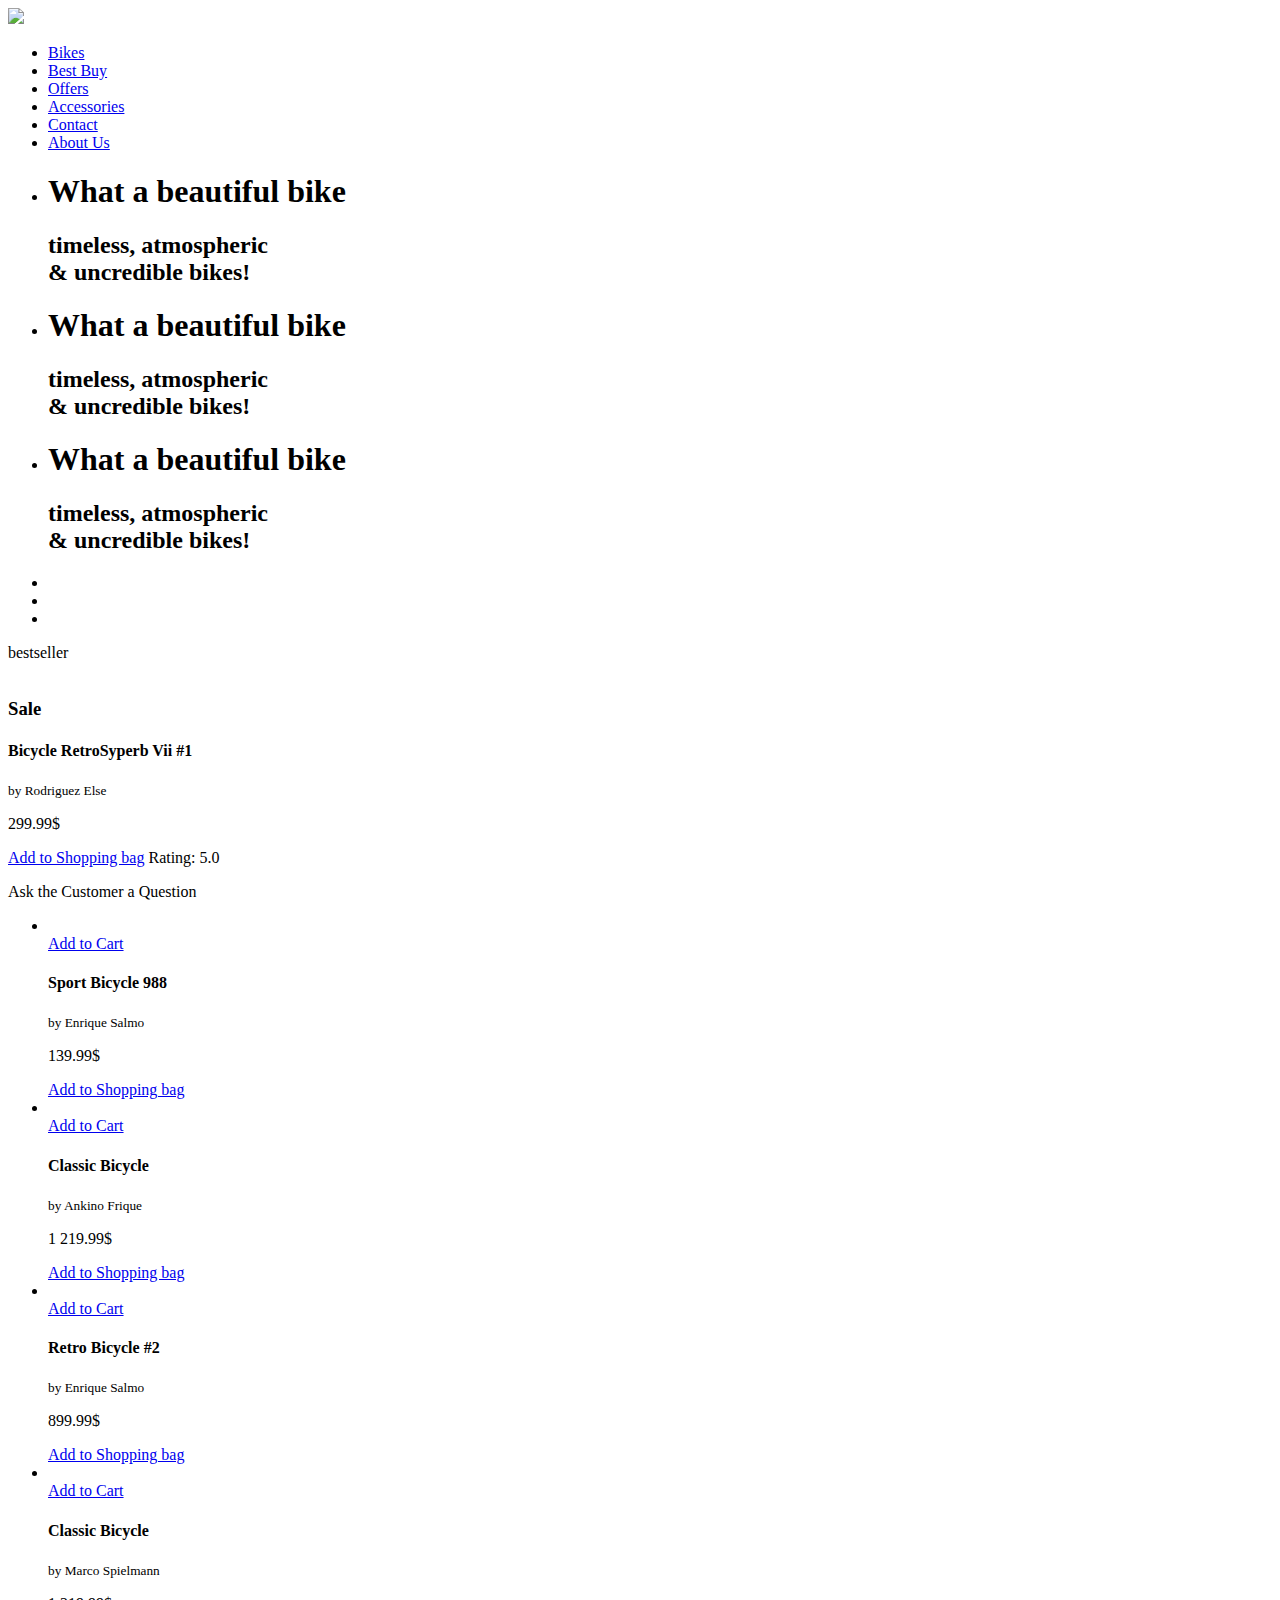
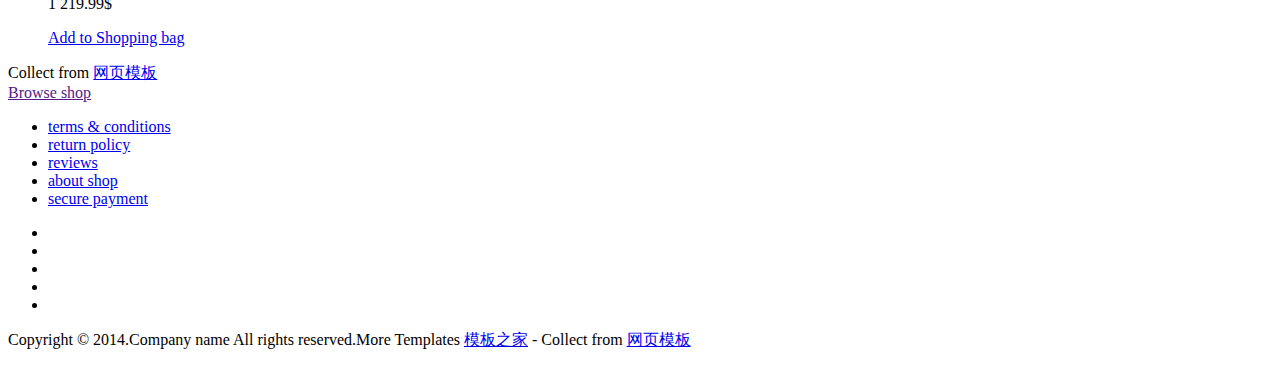
==== src/main/resources/templates/index.html @ 51a5f6a0 "1" ====
<!DOCTYPE HTML>
<html>
<head>
<title>Home</title>
<link href="css/bootstrap.css" rel='stylesheet' type='text/css' />
<!-- jQuery (necessary for Bootstrap's JavaScript plugins) -->
<script src="js/jquery-1.11.0.min.js"></script>
<!-- Custom Theme files -->
<link href="css/style.css" rel='stylesheet' type='text/css' />
<!-- Custom Theme files -->
<meta name="viewport" content="width=device-width, initial-scale=1">
<script type="application/x-javascript"> addEventListener("load", function() { setTimeout(hideURLbar, 0); }, false); function hideURLbar(){ window.scrollTo(0,1); } </script>
</head>
<body>
<!-- Header Starts Here -->
<div class="header">
	<div class="container">
		<div class="header-top">
			<div class="logo">
				<a href="index.html"><img src="images/logo.png"></a>
			</div>
			<span class="menu"></span>
			<div class="clear"></div>
			<div class="navigation">
				<ul class="navig">
					<li><a href="bikes.html">Bikes</a></li>
					<li><a href="best.html">Best Buy</a></li>
					<li><a href="bikes.html">Offers</a></li>
					<li><a href="best.html">Accessories</a></li>
					<li><a href="contact.html">Contact</a></li>
					<li><a href="about.html">About Us</a></li>
				</ul>
				<script>
					$( "span.menu" ).click(function() {
					  $( ".navigation ul.navig" ).slideToggle( "slow", function() {
					    // Animation complete.
					  });
					});
				</script>

			</div>
			<div class="clearfix"></div>
		</div>
		<!-- Banner Slide Starts Here -->
			<div class="slider">
			<!-- Slideshow 3 -->
			<script src="js/responsiveslides.min.js"></script>
			<script>
			    // You can also use "$(window).load(function() {"
			    $(function () {
			      // Slideshow 3
			      $("#slider3").responsiveSlides({
			        manualControls: '#slider3-pager',
			      });
			    });
			  </script>
		    <ul class="rslides" id="slider3">
		    <li>
		    	<div class="banner">
					<h1>What a beautiful bike</h1>
					<h2>timeless, atmospheric<br>& uncredible bikes!</h2>
				</div>
		   	</li>
		   	<li>
		    	<div class="banner banner2">
					<h1>What a beautiful bike</h1>
					<h2>timeless, atmospheric<br>& uncredible bikes!</h2>
				</div>
		   	</li>
		   	<li>
		    	<div class="banner banner1">
					<h1>What a beautiful bike</h1>
					<h2>timeless, atmospheric<br>& uncredible bikes!</h2>
				</div>
		   	</li>
		   	</ul>
		   	<ul id="slider3-pager">
		      <li><a href="#"><img src="images/device3.jpg" alt=""></a></li>
		      <li><a href="#"><img src="images/device2.jpg" alt=""></a></li>
		      <li><a href="#"><img src="images/device1.jpg" alt=""></a></li>
		    </ul>
		    <div class="clearfix"> </div>
		    </div>
		<!-- Banner Slide Ends Here -->
		<!-- Best Seller Starts Here -->
		<div class="best-seller">
			<div class="best-seller-row">
				<div class="seller-column">
					<div class="sale-box">
						<span class="on_sale title_shop">bestseller</span>
					</div>
					<img src="images/biscyle1.jpg" alt=""  class="seller-img">
				</div>
				<div class="seller-column1">
					<h3>Sale</h3>
					<span class="sale-nip"></span>
					<h4>Bicycle RetroSyperb Vii #1</h4>
					<small>by Rodriguez Else</small>
					<p>299.99$</p>
					<div class="price">
						<a href="single.html">Add to Shopping bag</a>
						<span class="rating">Rating: 5.0 <i class="ratings"></i></span>
					</div>
					<p class="customer">Ask the Customer a Question</p>
				</div>
				<div class="clearfix"></div>
			</div>
			<div class="biseller-info">
			<ul id="flexiselDemo3">
				<li>
					<div class="biseller-column">
					<img src="images/sm1.jpg" alt="" class="veiw-img">
						<div class="veiw-img-mark">
							<a href="single.html">Add to Cart</a>
						</div>
					<div class="biseller-name">
						<h4>Sport Bicycle 988</h4>
						<small>by Enrique Salmo</small>
					</div>
					<div class="biseller-name1">
						<p>139.99$</p>
					</div>
					<div class="clearfix"></div>
					<div class="price-s">
						<a href="single.html">Add to Shopping bag</a>
					</div>
					
					</div>
				</li>
				<li>
					<div class="biseller-column">
					<img src="images/sm3.jpg" alt="" class="veiw-img">
						<div class="veiw-img-mark">
							<a href="single.html">Add to Cart</a>
						</div>
					<div class="biseller-name">
						<h4>Classic Bicycle </h4>
						<small>by Ankino Frique</small>
					</div>
					<div class="biseller-name1">
						<p>1 219.99$</p>
					</div>
					<div class="clearfix"></div>
					<div class="price-s">
						<a href="single.html">Add to Shopping bag</a>
					</div>
					
					</div>
				</li>
				<li>
					<div class="biseller-column">
					<img src="images/sm4.jpg" alt="" class="veiw-img">
						<div class="veiw-img-mark">
							<a href="single.html">Add to Cart</a>
						</div>
					<div class="biseller-name">
						<h4>Retro Bicycle #2</h4>
						<small>by Enrique Salmo</small>
					</div>
					<div class="biseller-name1">
						<p>899.99$</p>
					</div>
					<div class="clearfix"></div>
					<div class="price-s">
						<a href="single.html">Add to Shopping bag</a>
					</div>
					
					</div>
				</li>
				<li>
					<div class="biseller-column">
					<img src="images/biscyle1.jpg" alt="" class="veiw-img">
						<div class="veiw-img-mark">
							<a href="single.html">Add to Cart</a>
						</div>
					<div class="biseller-name">
						<h4>Classic Bicycle </h4>
						<small>by Marco Spielmann</small>
					</div>
					<div class="biseller-name1">
						<p>1 219.99$</p>
					</div>
					<div class="clearfix"></div>
					<div class="price-s">
						<a href="single.html">Add to Shopping bag</a>
					</div>
					
					</div>
				</li>
	     	</ul>
			</div>
			<div class="tlinks">Collect from <a href="http://www.cssmoban.com/" >网页模板</a></div>
		</div>
			<script type="text/javascript">
				 $(window).load(function() {
					$("#flexiselDemo3").flexisel({
						visibleItems: 3,
						animationSpeed: 1000,
						autoPlay: true,
						autoPlaySpeed: 3000,    		
						pauseOnHover: true,
						enableResponsiveBreakpoints: true,
				    	responsiveBreakpoints: { 
				    		portrait: { 
				    			changePoint:480,
				    			visibleItems: 1
				    		}, 
				    		landscape: { 
				    			changePoint:640,
				    			visibleItems: 2
				    		},
				    		tablet: { 
				    			changePoint:768,
				    			visibleItems: 3
				    		}
				    	}
				    });
				    
				});
			   </script>
			   <script type="text/javascript" src="js/jquery.flexisel.js"></script>
	</div>
</div>
	<!--- fOOTER Starts Here --->
	<div class="container">
		<div class="footer">
			<a href="">Browse shop</a>
		</div>
		<div class="footer-top">
			<ul class="bottom-list">
				<li><a href="#">terms & conditions</a></li>
				<li><a href="#">return policy</a></li>
				<li><a href="#">reviews</a></li>
				<li><a href="#">about shop</a></li>
				<li><a href="#">secure payment</a></li>
			</ul>
		</div>
		<ul class="payment-list">
			<li><i class="paypal"></i></li>
			<li><i class="wi"></i></li>
			<li><i class="visa"></i></li>
			<li><i class="amazon"></i></li>
			<li><i class="sm"></i></li>
		</ul>
		<p class="copyright">Copyright &copy; 2014.Company name All rights reserved.More Templates <a href="http://www.cssmoban.com/" target="_blank" title="模板之家">模板之家</a> - Collect from <a href="http://www.cssmoban.com/" title="网页模板" target="_blank">网页模板</a></p>
	</div>
	<!--- fOOTER Starts Here --->

</body>
</html>
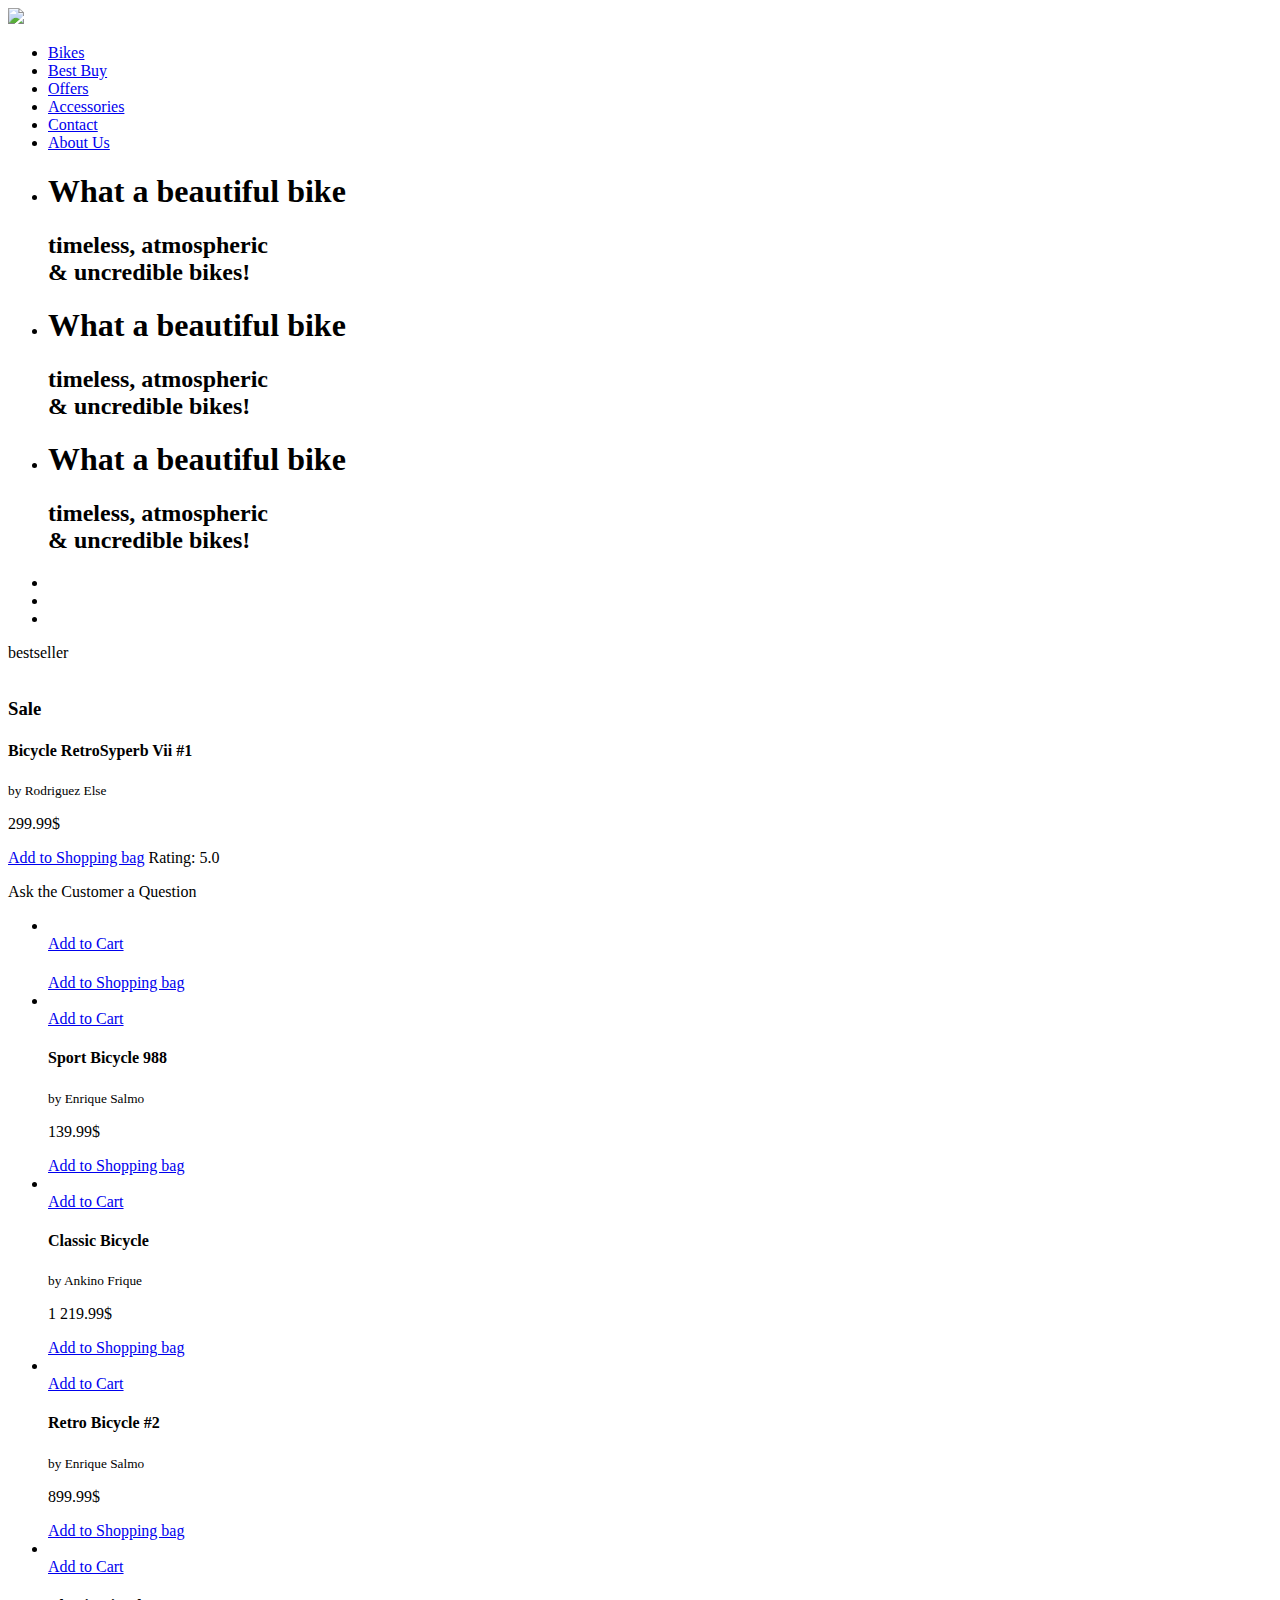
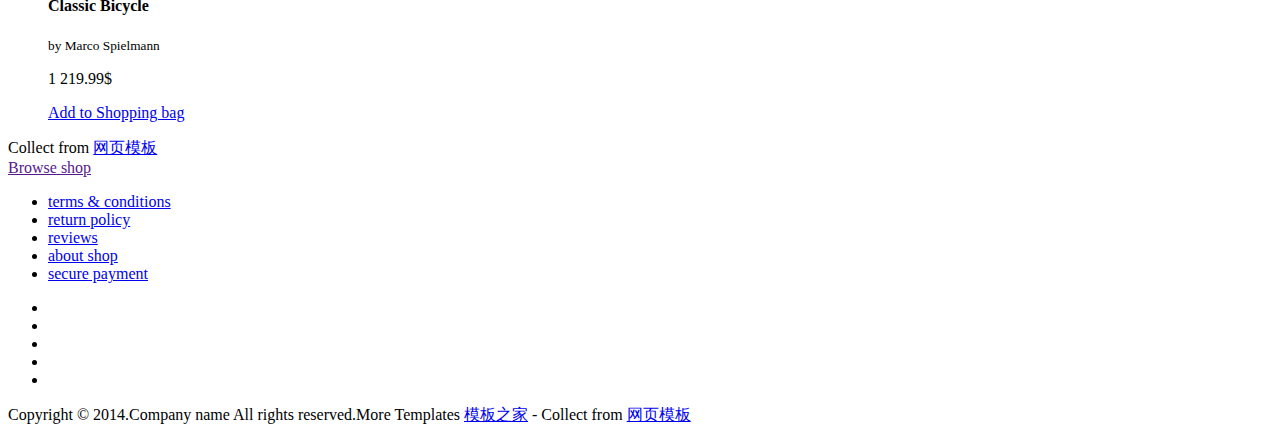
==== commit b0d1397b: "day 2" ====
--- a/src/main/resources/templates/index.html
+++ b/src/main/resources/templates/index.html
@@ -1,5 +1,5 @@
 <!DOCTYPE HTML>
-<html>
+<html  xmlns:th="http://www.thymeleaf.org">
 <head>
 <title>Home</title>
 <link href="css/bootstrap.css" rel='stylesheet' type='text/css' />
@@ -107,6 +107,26 @@
 			</div>
 			<div class="biseller-info">
 			<ul id="flexiselDemo3">
+				<li th:each="list:${list}">
+					<div class="biseller-column">
+						<img src="images/sm1.jpg" alt="" class="veiw-img">
+							<div class="veiw-img-mark">
+								<a href="single.html">Add to Cart</a>
+							</div>
+						<div class="biseller-name">
+							<h4 th:text="${list.description}"></h4>
+							<small th:text="${'by'+list.manufacturer}"> </small>
+						</div>
+						<div class="biseller-name1">
+							<p  th:text="${list.price+'$'}"></p>
+						</div>
+						<div class="clearfix"></div>
+						<div class="price-s">
+							<a href="single.html">Add to Shopping bag</a>
+						</div>
+						
+					</div>
+				</li>
 				<li>
 					<div class="biseller-column">
 					<img src="images/sm1.jpg" alt="" class="veiw-img">
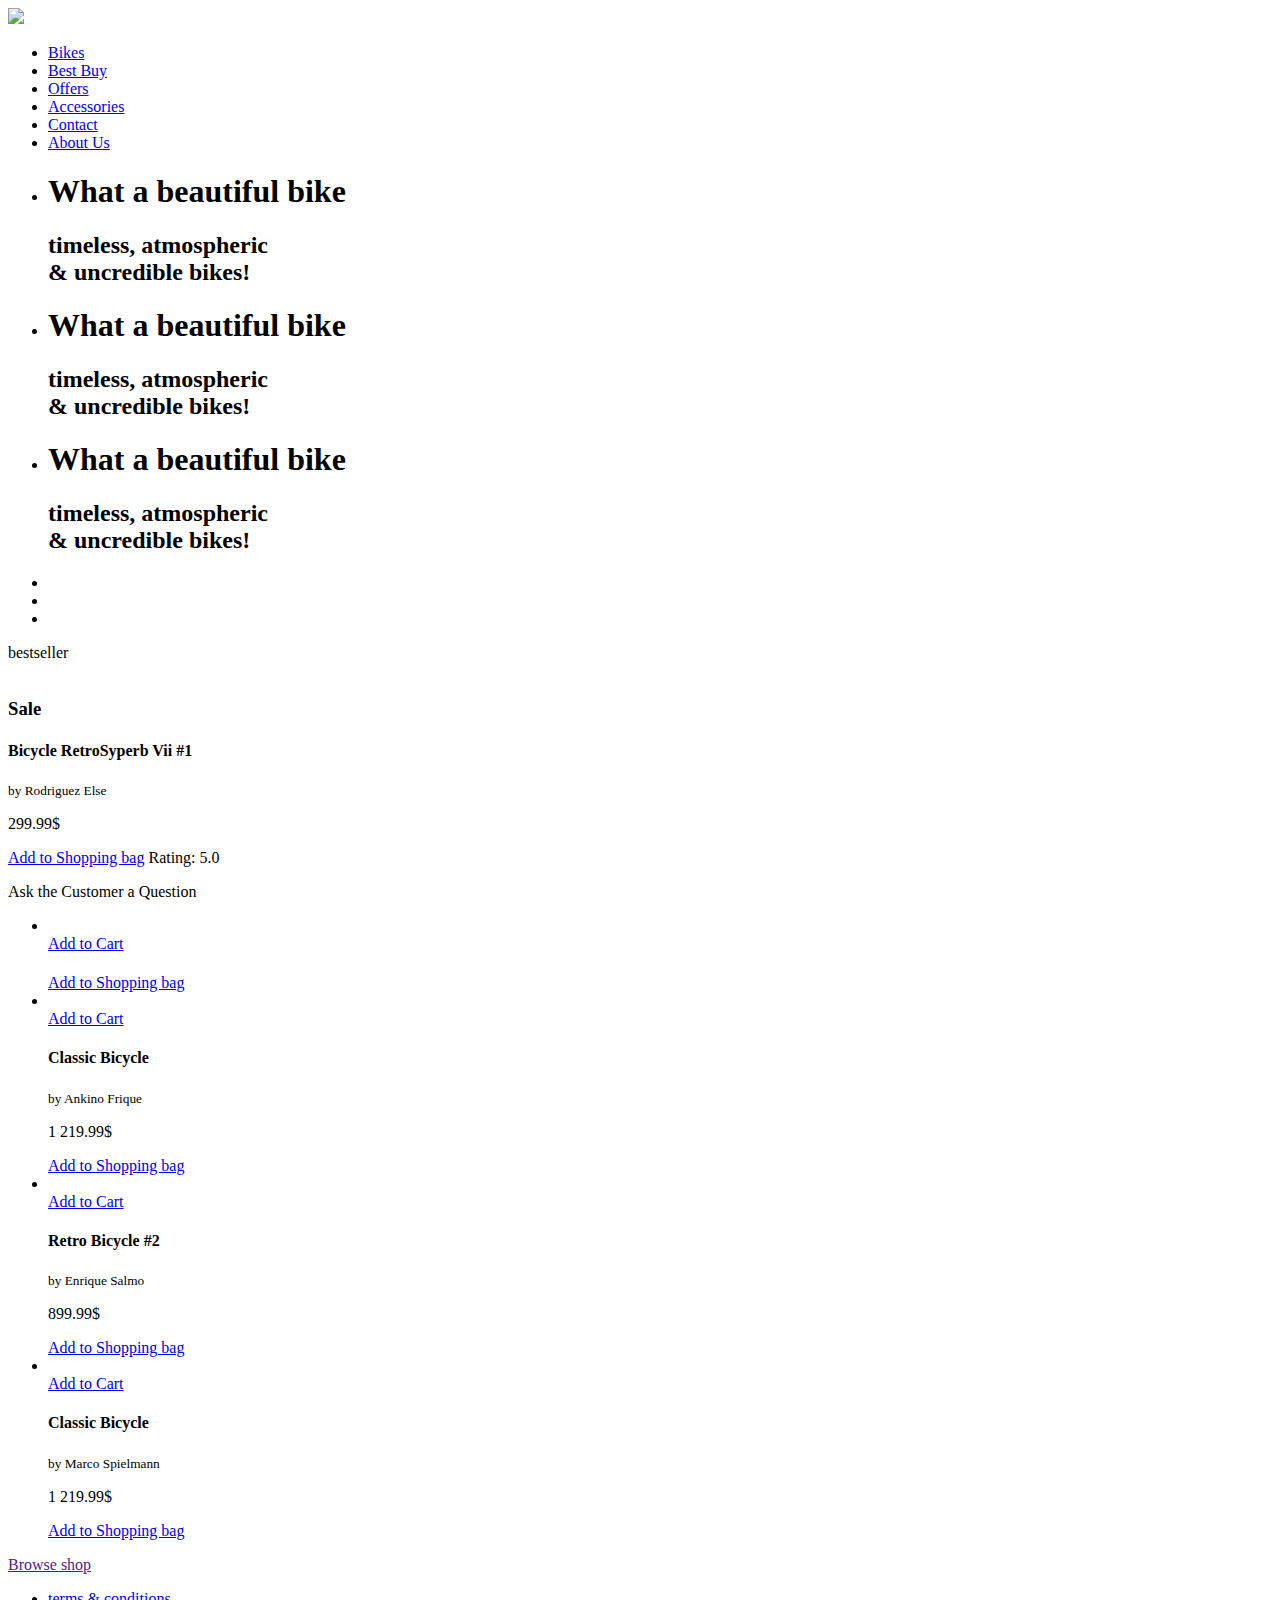
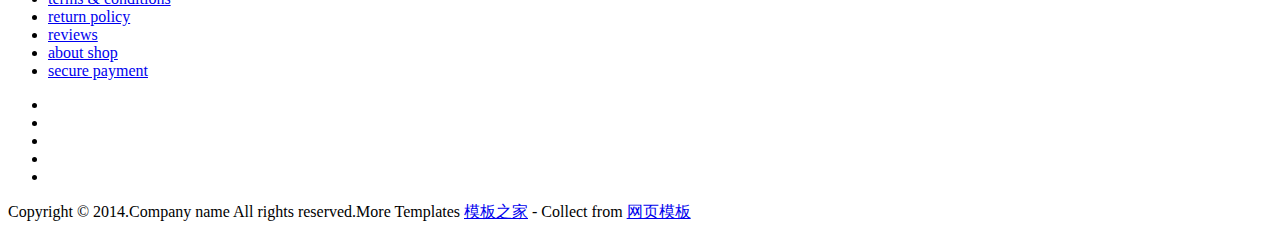
==== commit e676aae9: "11" ====
--- a/src/main/resources/templates/index.html
+++ b/src/main/resources/templates/index.html
@@ -85,135 +85,119 @@
 		<!-- Best Seller Starts Here -->
 		<div class="best-seller">
 			<div class="best-seller-row">
-				<div class="seller-column">
-					<div class="sale-box">
-						<span class="on_sale title_shop">bestseller</span>
+					<div th:each="list:${list}">
+					<div th:if="${list.level} eq 1">
+						<div class="seller-column">
+						<div class="sale-box">
+							<span class="on_sale title_shop">bestseller</span>
+						</div>
+							<img src="images/biscyle1.jpg" alt=""  class="seller-img">
+						</div>
+						<div class="seller-column1">
+							<h3>Sale</h3>
+							<span class="sale-nip"></span>
+							<h4 th:text="${list.description}">Bicycle RetroSyperb Vii #1</h4>
+							<small th:text="${'by'+list.manufacturer}">by Rodriguez Else</small>
+							<p  th:text="${list.price+'$'}">299.99$</p>
+							<div class="price">
+								<a href="single.html">Add to Shopping bag</a>
+								<span class="rating">Rating: 5.0 <i class="ratings"></i></span>
+							</div>
+							<p class="customer">Ask the Customer a Question</p>
+						</div>
+						<div class="clearfix"></div>
 					</div>
-					<img src="images/biscyle1.jpg" alt=""  class="seller-img">
-				</div>
-				<div class="seller-column1">
-					<h3>Sale</h3>
-					<span class="sale-nip"></span>
-					<h4>Bicycle RetroSyperb Vii #1</h4>
-					<small>by Rodriguez Else</small>
-					<p>299.99$</p>
-					<div class="price">
-						<a href="single.html">Add to Shopping bag</a>
-						<span class="rating">Rating: 5.0 <i class="ratings"></i></span>
 					</div>
-					<p class="customer">Ask the Customer a Question</p>
-				</div>
-				<div class="clearfix"></div>
+			</div>
 			</div>
 			<div class="biseller-info">
-			<ul id="flexiselDemo3">
-				<li th:each="list:${list}">
-					<div class="biseller-column">
-						<img src="images/sm1.jpg" alt="" class="veiw-img">
+				<ul id="flexisel2">
+					<li th:each="list:${list}">
+						<div class="biseller-column">
+							<img src="images/sm1.jpg" alt="" class="veiw-img">
+								<div class="veiw-img-mark">
+									<a href="single.html">Add to Cart</a>
+								</div>
+							<div class="biseller-name">
+								<h4 th:text="${list.description}"></h4>
+								<small th:text="${'by'+list.manufacturer}"> </small>
+							</div>
+							<div class="biseller-name1">
+								<p  th:text="${list.price+'$'}"></p>
+							</div>
+							<div class="clearfix"></div>
+							<div class="price-s">
+								<a href="single.html">Add to Shopping bag</a>
+							</div>
+							
+						</div>
+					</li>
+					<li>
+						<div class="biseller-column">
+						<img src="images/sm3.jpg" alt="" class="veiw-img">
 							<div class="veiw-img-mark">
 								<a href="single.html">Add to Cart</a>
 							</div>
 						<div class="biseller-name">
-							<h4 th:text="${list.description}"></h4>
-							<small th:text="${'by'+list.manufacturer}"> </small>
+							<h4>Classic Bicycle </h4>
+							<small>by Ankino Frique</small>
 						</div>
 						<div class="biseller-name1">
-							<p  th:text="${list.price+'$'}"></p>
+							<p>1 219.99$</p>
 						</div>
 						<div class="clearfix"></div>
 						<div class="price-s">
 							<a href="single.html">Add to Shopping bag</a>
 						</div>
 						
-					</div>
-				</li>
-				<li>
-					<div class="biseller-column">
-					<img src="images/sm1.jpg" alt="" class="veiw-img">
-						<div class="veiw-img-mark">
-							<a href="single.html">Add to Cart</a>
-						</div>
-					<div class="biseller-name">
-						<h4>Sport Bicycle 988</h4>
-						<small>by Enrique Salmo</small>
-					</div>
-					<div class="biseller-name1">
-						<p>139.99$</p>
-					</div>
-					<div class="clearfix"></div>
-					<div class="price-s">
-						<a href="single.html">Add to Shopping bag</a>
-					</div>
-					
-					</div>
-				</li>
-				<li>
-					<div class="biseller-column">
-					<img src="images/sm3.jpg" alt="" class="veiw-img">
-						<div class="veiw-img-mark">
-							<a href="single.html">Add to Cart</a>
-						</div>
-					<div class="biseller-name">
-						<h4>Classic Bicycle </h4>
-						<small>by Ankino Frique</small>
-					</div>
-					<div class="biseller-name1">
-						<p>1 219.99$</p>
-					</div>
-					<div class="clearfix"></div>
-					<div class="price-s">
-						<a href="single.html">Add to Shopping bag</a>
-					</div>
-					
-					</div>
-				</li>
-				<li>
-					<div class="biseller-column">
-					<img src="images/sm4.jpg" alt="" class="veiw-img">
-						<div class="veiw-img-mark">
-							<a href="single.html">Add to Cart</a>
-						</div>
-					<div class="biseller-name">
-						<h4>Retro Bicycle #2</h4>
-						<small>by Enrique Salmo</small>
-					</div>
-					<div class="biseller-name1">
-						<p>899.99$</p>
-					</div>
-					<div class="clearfix"></div>
-					<div class="price-s">
-						<a href="single.html">Add to Shopping bag</a>
-					</div>
-					
-					</div>
-				</li>
-				<li>
-					<div class="biseller-column">
-					<img src="images/biscyle1.jpg" alt="" class="veiw-img">
-						<div class="veiw-img-mark">
-							<a href="single.html">Add to Cart</a>
-						</div>
-					<div class="biseller-name">
-						<h4>Classic Bicycle </h4>
-						<small>by Marco Spielmann</small>
-					</div>
-					<div class="biseller-name1">
-						<p>1 219.99$</p>
-					</div>
-					<div class="clearfix"></div>
-					<div class="price-s">
-						<a href="single.html">Add to Shopping bag</a>
-					</div>
-					
-					</div>
-				</li>
-	     	</ul>
-			</div>
-			<div class="tlinks">Collect from <a href="http://www.cssmoban.com/" >网页模板</a></div>
+						</div>
+					</li>
+					<li>
+						<div class="biseller-column">
+						<img src="images/sm4.jpg" alt="" class="veiw-img">
+							<div class="veiw-img-mark">
+								<a href="single.html">Add to Cart</a>
+							</div>
+						<div class="biseller-name">
+							<h4>Retro Bicycle #2</h4>
+							<small>by Enrique Salmo</small>
+						</div>
+						<div class="biseller-name1">
+							<p>899.99$</p>
+						</div>
+						<div class="clearfix"></div>
+						<div class="price-s">
+							<a href="single.html">Add to Shopping bag</a>
+						</div>
+						
+						</div>
+					</li>
+					<li>
+						<div class="biseller-column">
+						<img src="images/biscyle1.jpg" alt="" class="veiw-img">
+							<div class="veiw-img-mark">
+								<a href="single.html">Add to Cart</a>
+							</div>
+						<div class="biseller-name">
+							<h4>Classic Bicycle </h4>
+							<small>by Marco Spielmann</small>
+						</div>
+						<div class="biseller-name1">
+							<p>1 219.99$</p>
+						</div>
+						<div class="clearfix"></div>
+						<div class="price-s">
+							<a href="single.html">Add to Shopping bag</a>
+						</div>
+						
+						</div>
+					</li>
+		     	</ul>
+			</div>
 		</div>
 			<script type="text/javascript">
 				 $(window).load(function() {
-					$("#flexiselDemo3").flexisel({
+					$("#flexisel2").flexisel({
 						visibleItems: 3,
 						animationSpeed: 1000,
 						autoPlay: true,
@@ -240,7 +224,6 @@
 			   </script>
 			   <script type="text/javascript" src="js/jquery.flexisel.js"></script>
 	</div>
-</div>
 	<!--- fOOTER Starts Here --->
 	<div class="container">
 		<div class="footer">
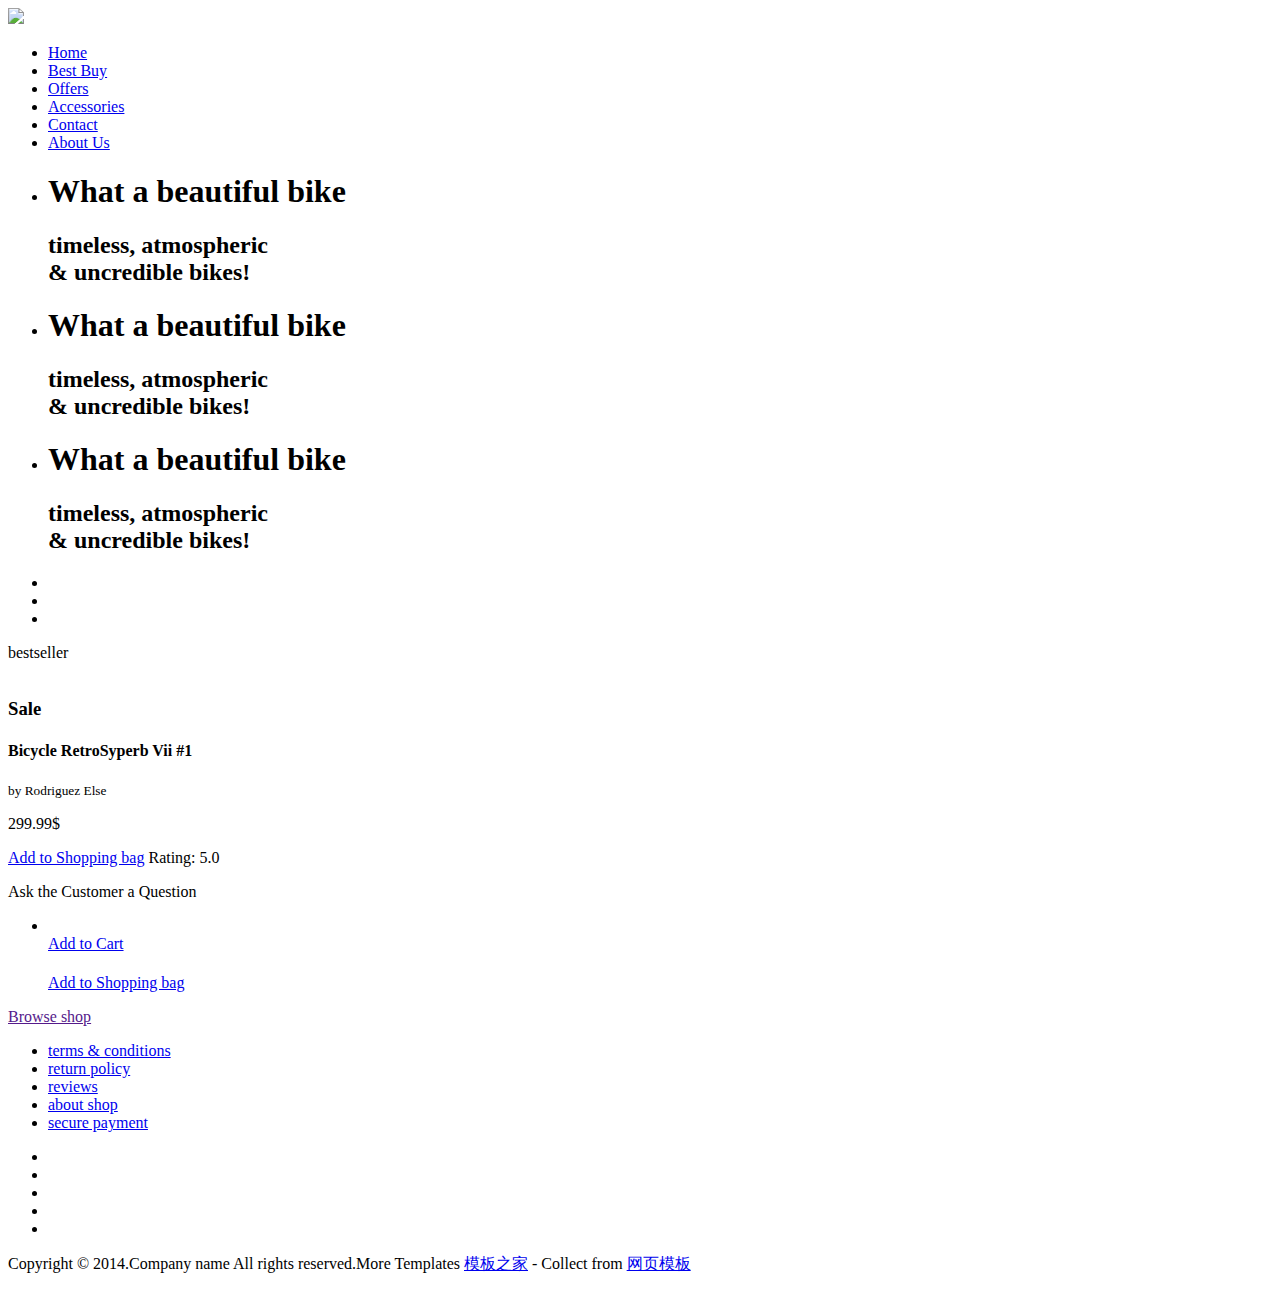
==== commit 5760423d: "111" ====
--- a/src/main/resources/templates/index.html
+++ b/src/main/resources/templates/index.html
@@ -23,7 +23,7 @@
 			<div class="clear"></div>
 			<div class="navigation">
 				<ul class="navig">
-					<li><a href="bikes.html">Bikes</a></li>
+					<li><a href="index.html" th:href="@{/website}">Home</a></li>
 					<li><a href="best.html">Best Buy</a></li>
 					<li><a href="bikes.html">Offers</a></li>
 					<li><a href="best.html">Accessories</a></li>
@@ -113,83 +113,24 @@
 			<div class="biseller-info">
 				<ul id="flexisel2">
 					<li th:each="list:${list}">
-						<div class="biseller-column">
-							<img src="images/sm1.jpg" alt="" class="veiw-img">
-								<div class="veiw-img-mark">
-									<a href="single.html">Add to Cart</a>
+						<div th:if="${list.level} eq 2">
+							<div class="biseller-column">
+								<img src="images/sm1.jpg" alt="" class="veiw-img">
+									<div class="veiw-img-mark">
+										<a href="single.html">Add to Cart</a>
+									</div>
+								<div class="biseller-name">
+									<h4 th:text="${list.description}"></h4>
+									<small th:text="${'by'+list.manufacturer}"> </small>
 								</div>
-							<div class="biseller-name">
-								<h4 th:text="${list.description}"></h4>
-								<small th:text="${'by'+list.manufacturer}"> </small>
-							</div>
-							<div class="biseller-name1">
-								<p  th:text="${list.price+'$'}"></p>
-							</div>
-							<div class="clearfix"></div>
-							<div class="price-s">
-								<a href="single.html">Add to Shopping bag</a>
-							</div>
-							
-						</div>
-					</li>
-					<li>
-						<div class="biseller-column">
-						<img src="images/sm3.jpg" alt="" class="veiw-img">
-							<div class="veiw-img-mark">
-								<a href="single.html">Add to Cart</a>
-							</div>
-						<div class="biseller-name">
-							<h4>Classic Bicycle </h4>
-							<small>by Ankino Frique</small>
-						</div>
-						<div class="biseller-name1">
-							<p>1 219.99$</p>
-						</div>
-						<div class="clearfix"></div>
-						<div class="price-s">
-							<a href="single.html">Add to Shopping bag</a>
-						</div>
-						
-						</div>
-					</li>
-					<li>
-						<div class="biseller-column">
-						<img src="images/sm4.jpg" alt="" class="veiw-img">
-							<div class="veiw-img-mark">
-								<a href="single.html">Add to Cart</a>
-							</div>
-						<div class="biseller-name">
-							<h4>Retro Bicycle #2</h4>
-							<small>by Enrique Salmo</small>
-						</div>
-						<div class="biseller-name1">
-							<p>899.99$</p>
-						</div>
-						<div class="clearfix"></div>
-						<div class="price-s">
-							<a href="single.html">Add to Shopping bag</a>
-						</div>
-						
-						</div>
-					</li>
-					<li>
-						<div class="biseller-column">
-						<img src="images/biscyle1.jpg" alt="" class="veiw-img">
-							<div class="veiw-img-mark">
-								<a href="single.html">Add to Cart</a>
-							</div>
-						<div class="biseller-name">
-							<h4>Classic Bicycle </h4>
-							<small>by Marco Spielmann</small>
-						</div>
-						<div class="biseller-name1">
-							<p>1 219.99$</p>
-						</div>
-						<div class="clearfix"></div>
-						<div class="price-s">
-							<a href="single.html">Add to Shopping bag</a>
-						</div>
-						
+								<div class="biseller-name1">
+									<p  th:text="${list.price+'$'}"></p>
+								</div>
+								<div class="clearfix"></div>
+								<div class="price-s">
+									<a href="single.html">Add to Shopping bag</a>
+								</div>
+							</div>	
 						</div>
 					</li>
 		     	</ul>
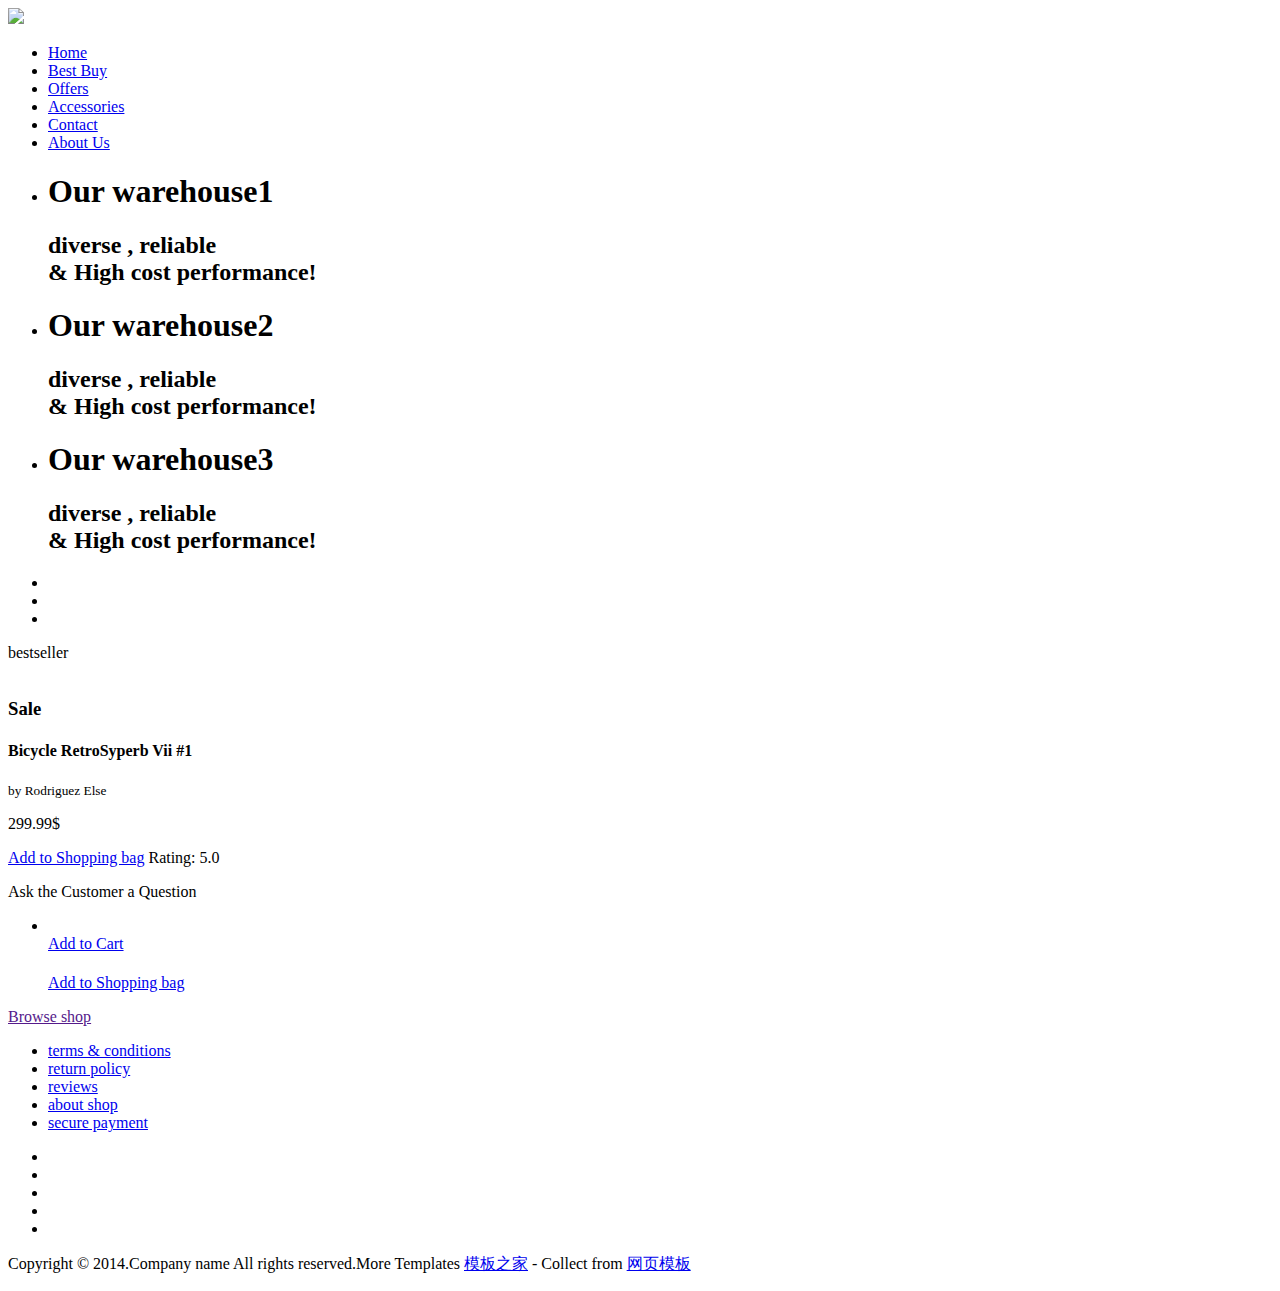
==== commit f0e9427a: "11" ====
--- a/src/main/resources/templates/index.html
+++ b/src/main/resources/templates/index.html
@@ -57,27 +57,27 @@
 		    <ul class="rslides" id="slider3">
 		    <li>
 		    	<div class="banner">
-					<h1>What a beautiful bike</h1>
-					<h2>timeless, atmospheric<br>& uncredible bikes!</h2>
+					<h1>Our warehouse1</h1>
+					<h2>diverse , reliable<br>& High cost performance!</h2>
+				</div>
+		   	</li>
+		   	<li>
+		    	<div class="banner banner1">
+					<h1>Our warehouse2</h1>
+					<h2>diverse , reliable<br>& High cost performance!</h2>
 				</div>
 		   	</li>
 		   	<li>
 		    	<div class="banner banner2">
-					<h1>What a beautiful bike</h1>
-					<h2>timeless, atmospheric<br>& uncredible bikes!</h2>
-				</div>
-		   	</li>
-		   	<li>
-		    	<div class="banner banner1">
-					<h1>What a beautiful bike</h1>
-					<h2>timeless, atmospheric<br>& uncredible bikes!</h2>
+					<h1>Our warehouse3</h1>
+					<h2>diverse , reliable<br>& High cost performance!</h2>
 				</div>
 		   	</li>
 		   	</ul>
 		   	<ul id="slider3-pager">
-		      <li><a href="#"><img src="images/device3.jpg" alt=""></a></li>
-		      <li><a href="#"><img src="images/device2.jpg" alt=""></a></li>
-		      <li><a href="#"><img src="images/device1.jpg" alt=""></a></li>
+			   	<li><a href="#"><img src="images/device1.jpg" alt=""></a></li>
+			   	<li><a href="#"><img src="images/device2.jpg" alt=""></a></li>
+			    <li><a href="#"><img src="images/device3.jpg" alt=""></a></li>
 		    </ul>
 		    <div class="clearfix"> </div>
 		    </div>
